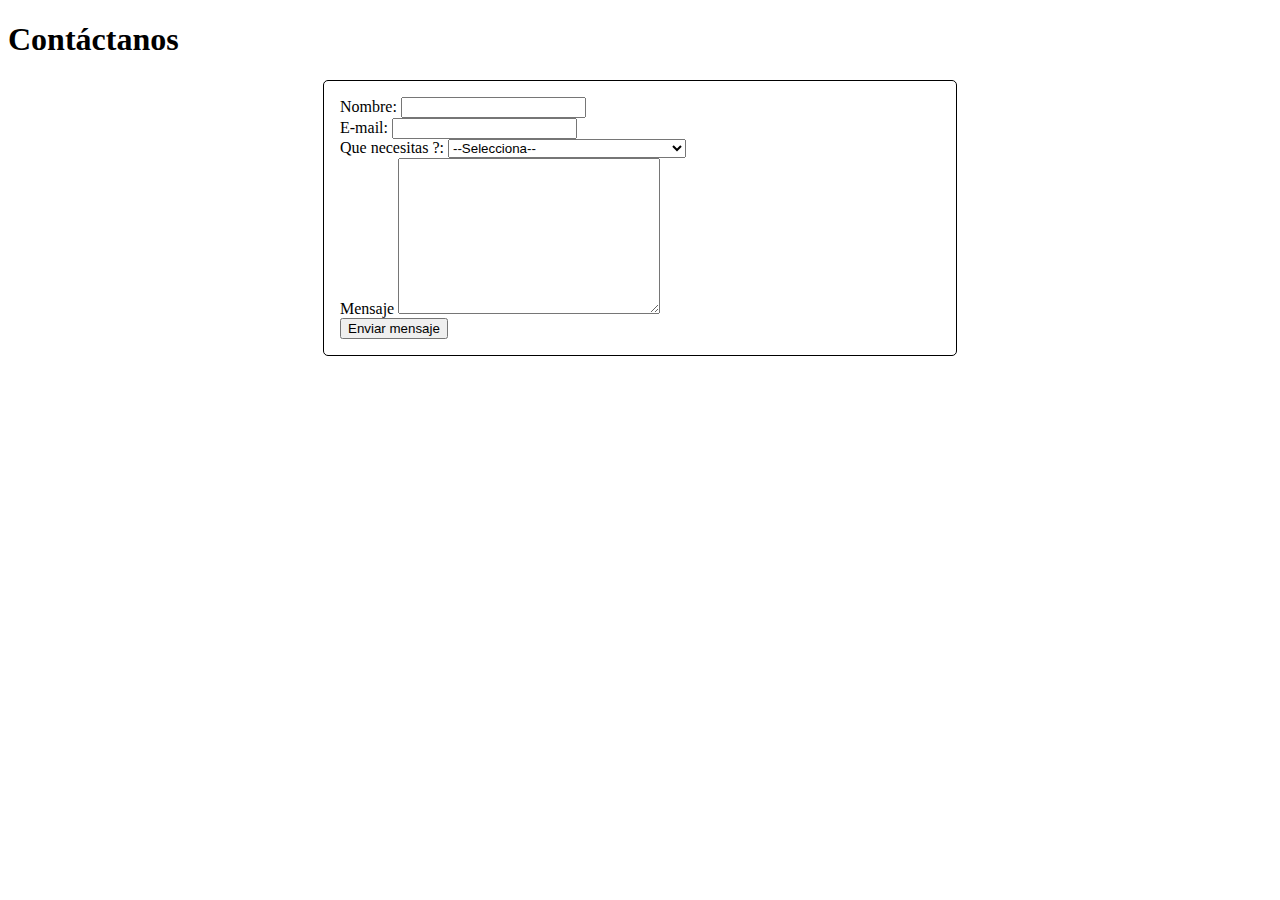
==== public_html/contacto.html @ c4207b30 "Trabajando con el formulario y dando estilos a mis paginas" ====
<!DOCTYPE html>
<!--
To change this license header, choose License Headers in Project Properties.
To change this template file, choose Tools | Templates
and open the template in the editor.
-->
<html>
    <head>
        <title>Formulario de Contacto</title>
        <meta charset="UTF-8">
        <meta name="viewport" content="width=device-width, initial-scale=1.0">
     <link rel="stylesheet" type="text/css" href="css/estilos.css">
    </head>
    <body>
        <div>
            <h1>Contáctanos</h1>
            <form>
                <div>
                    <label for="nombre"> Nombre: </label>
                    <input type="text" id="nombre"/>
                </div>
                
                <div>
                      <label for="email"> E-mail: </label>
                    <input type="email" id="email"/>
                     </div>
                   
                <div>
                      <label for="asunto"> Que necesitas ?: </label>
                      <select id="asunto" name="asunto">
                          <option value="" selected="selected">--Selecciona--<option>
                              </option>
                              <option value="comentar"> Quiero hacer un comentario</option>
                              <option value="info">Quiero tener informacion de su taller</option>
                              <option value="entrega">Pedir costos de cotizacion</option>
                              <option value="otro">Otro</option>
                      </select>
                </div>
  
                <div>
                    <label for="msg">Mensaje</label>
                    <textarea id="msg" cols="30" rows="10"></textarea>
                </div>
                
                <div class="boton">
                    <button type="submit">Enviar mensaje</button>
                </div>
                    
            </form>
        </div>
    </body>
</html>
---- public_html/css/estilos.css ----
/*
To change this license header, choose License Headers in Project Properties.
To change this template file, choose Tools | Templates
and open the template in the editor.
*/
/* 
    Created on : Mar 3, 2017, 6:51:53 PM
    Author     : 00140176
*/

#cabecera{
    /*Aplicando tipo, alineacion y tamano de letra a la cabacera*/
font-family: Forte;
font-size: 40px;
text-align: center;
}

ul li{
list-style-type: none; 
background: #1CDED5;
display:inline;
font-size: 20px; 
font-weight: bold;
padding: 10px;
border-radius: 5px;
}
     #menu{
  text-align: center;
}
    #cuerpo{
        text-align: center;
        font-family: Magneto;
        font-size: 26px;
      
       
        }
    #pie{
        background: #1CDED5;
        text-align: center;
        }
        a:hover{
            color:red;
            font-size: 21px;
        }
        a{
            text-decoration: none;
        }
        form{
            /*centrando el formulario y poniendo borde*/
            margin: 0 auto;
            width: 600px;
            padding: 1em;
            border: 1px solid #000;
            border-radius: 5px;
            }
            
            form{
                margin-top: 1em;
            }
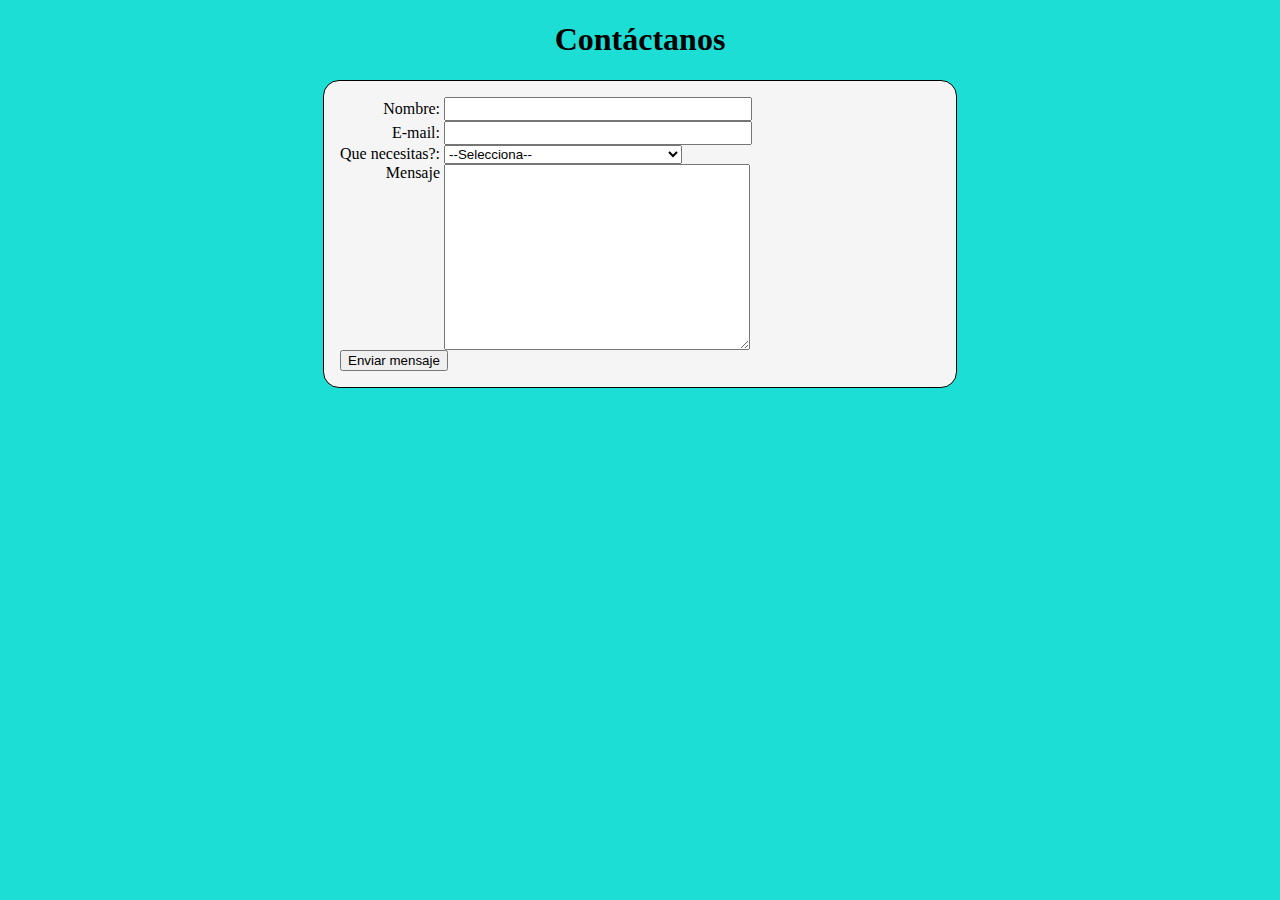
==== commit c6df724e: "Insertando comentario a mi hoja de Estilos" ====
--- a/public_html/contacto.html
+++ b/public_html/contacto.html
@@ -11,7 +11,9 @@
         <meta name="viewport" content="width=device-width, initial-scale=1.0">
      <link rel="stylesheet" type="text/css" href="css/estilos.css">
     </head>
-    <body>
+    <body id="fondo">
+ 
+     
         <div>
             <h1>Contáctanos</h1>
             <form>
@@ -26,7 +28,7 @@
                      </div>
                    
                 <div>
-                      <label for="asunto"> Que necesitas ?: </label>
+                      <label for="asunto"> Que necesitas?: </label>
                       <select id="asunto" name="asunto">
                           <option value="" selected="selected">--Selecciona--<option>
                               </option>
@@ -40,12 +42,12 @@
                 <div>
                     <label for="msg">Mensaje</label>
                     <textarea id="msg" cols="30" rows="10"></textarea>
-                </div>
+                </div> 
                 
                 <div class="boton">
                     <button type="submit">Enviar mensaje</button>
                 </div>
-                    
+                  
             </form>
         </div>
     </body>
--- a/public_html/css/estilos.css
+++ b/public_html/css/estilos.css
@@ -14,7 +14,7 @@
 font-size: 40px;
 text-align: center;
 }
-
+/* Aplicando estilos, color de fondo, alineamento, centralizando texto, color a la pagina*/
 ul li{
 list-style-type: none; 
 background: #1CDED5;
@@ -22,7 +22,7 @@
 font-size: 20px; 
 font-weight: bold;
 padding: 10px;
-border-radius: 5px;
+border-radius: 7px;
 }
      #menu{
   text-align: center;
@@ -51,9 +51,48 @@
             width: 600px;
             padding: 1em;
             border: 1px solid #000;
-            border-radius: 5px;
+            border-radius: 1em;
+            background: whitesmoke;
             }
             
             form{
                 margin-top: 1em;
-            }+            }
+            
+            a:link{
+                color:blue;
+            }
+            
+            a:visited{
+                color:black;
+            }
+            a:active{
+                color:red;
+            }
+            label{
+                display: inline-block;
+                width: 100px;
+                text-align: right;
+            }
+            input, textarea{
+                font: 1em Arial;
+                width: 300px;
+            }
+            input:focus, textarea:focus{
+            border-color: red;
+            }
+            textarea{
+                vertical-align: top;
+            }
+            h1{
+                text-align: center;
+            }
+          
+            #fondo{
+            background: #1CDED5;
+            }
+            
+            
+            
+         
+            